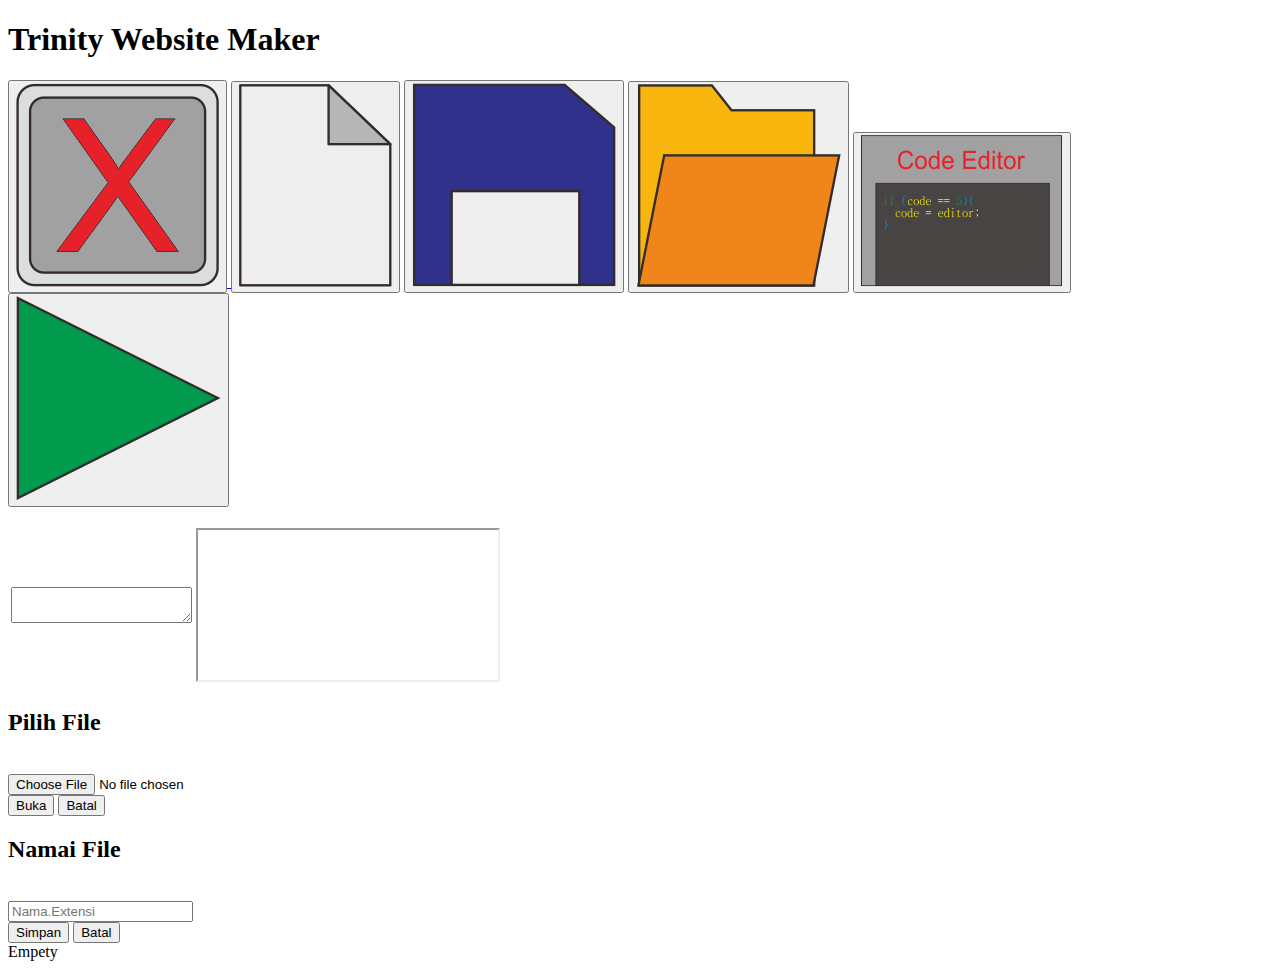
==== Trinity Web Maker/index.html @ 33dc2b46 "Create index.html" ====
<!DOCTYPE html>
<html lang="en">
<head>
    <meta charset="UTF-8">
    <meta name="viewport" content="width=device-width, initial-scale=1.0">
    <title>Web Maker</title>
    <link rel="stylesheet" href="style.css">
    <link rel="icon" href="favicon.png">
</head>
<body>
    <header>
        <h1>Trinity <span>Website</span> Maker</h1>
    </header>
    <nav>
        <a href="../index.html">
            <button title="Keluar">
                <img src="../assets/global img/close.png">
            </button>
        </a>
        <button onclick="baru()" title="Baru">
            <img src="../assets/global img/baru.png">
        </button>
		<button onclick="mulai_simpan()" title="Simpan">
            <img src="../assets/global img/save.png">
        </button>
		<button onclick="buka()" title="Buka">
            <img src="../assets/global img/open.png">
        </button>
		<a href="../Trinity Code/index.html">
            <button title="Trinity Code Editor">
                <img src="../assets/global img/TCE.png">
            </button>
        </a>
        <button onclick="run()" class="mulai" title="Mulai">
            <img src="../assets/global img/play.png">
        </button>
    </nav>

    <div class="content">
        <table>
            <tr>
                <td class="CE">
                    <textarea id="code" class="code"></textarea>
                </td><br class="b">
                <td class="WT">
                        <iframe class="website" id="website">
                    
                        </iframe>
                </td>
            </tr>
        </table>

    </div>
        

    <!-- Menu popup -->
    <div id="pilih">
		<h2>Pilih File</h2><br>
		<input type="file" id="sumberfile"><br>
		<button onclick="readFile()">Buka</button>
		<button onclick="batal()">Batal</button>
	</div>
	
	<div id="pilih-simpan">
		<h2>Namai File</h2><br>
		<input type="Text" id="nama" placeholder="Nama.Extensi"><br>
		<button onclick="simpan()">Simpan</button>
		<button onclick="batal_simpan()">Batal</button>
	</div>

    <footer id="foot">Empety</footer>
    <script src="scripts/main.js"></script>
    <script src="scripts/auto.js"></script>
    <script src="scripts/play.js"></script>
</body>
</html>
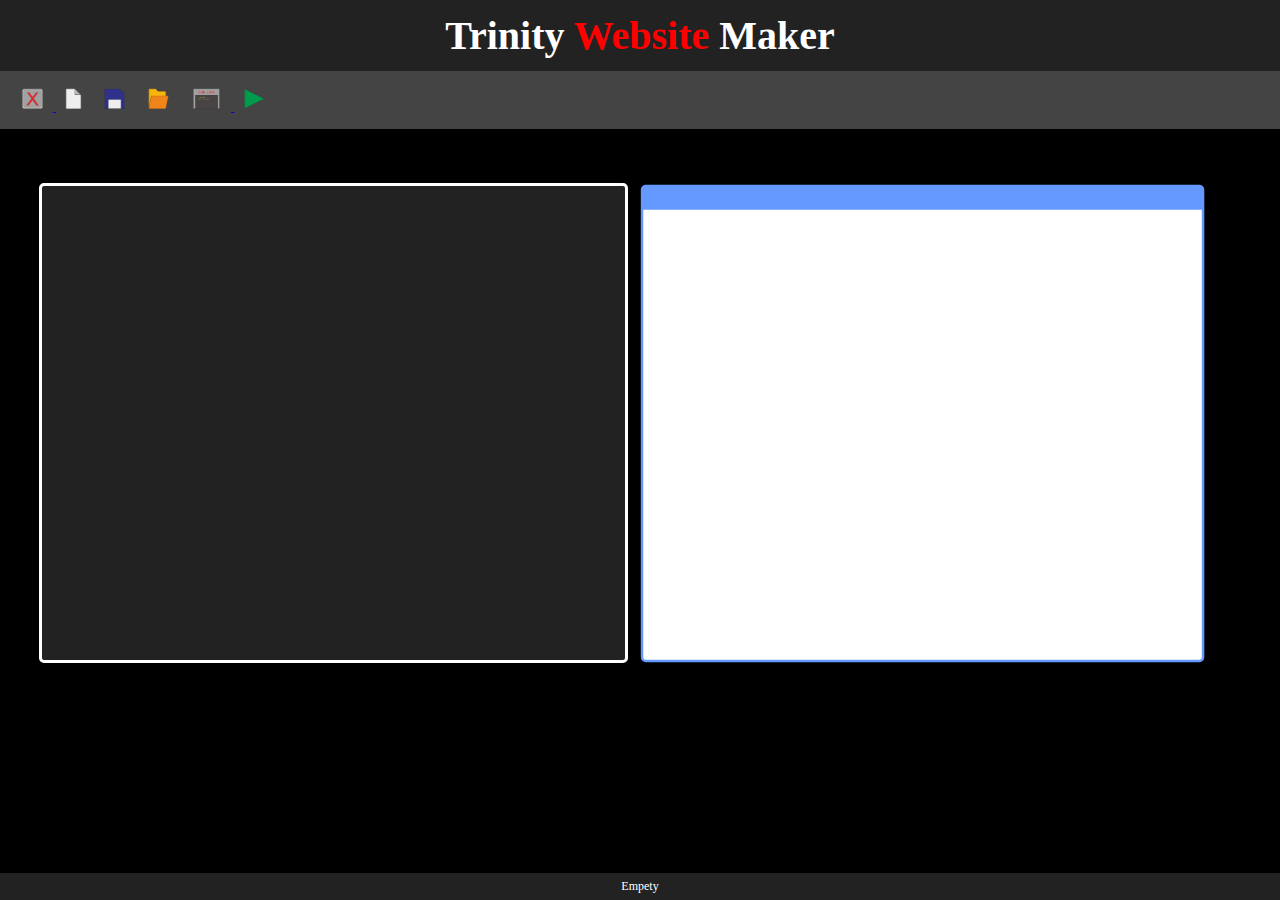
==== commit 5baa50ca: "Add files via upload" ====
--- a/Trinity Web Maker/index.html
+++ b/Trinity Web Maker/index.html
@@ -1,76 +1,76 @@
-<!DOCTYPE html>
-<html lang="en">
-<head>
-    <meta charset="UTF-8">
-    <meta name="viewport" content="width=device-width, initial-scale=1.0">
-    <title>Web Maker</title>
-    <link rel="stylesheet" href="style.css">
-    <link rel="icon" href="favicon.png">
-</head>
-<body>
-    <header>
-        <h1>Trinity <span>Website</span> Maker</h1>
-    </header>
-    <nav>
-        <a href="../index.html">
-            <button title="Keluar">
-                <img src="../assets/global img/close.png">
-            </button>
-        </a>
-        <button onclick="baru()" title="Baru">
-            <img src="../assets/global img/baru.png">
-        </button>
-		<button onclick="mulai_simpan()" title="Simpan">
-            <img src="../assets/global img/save.png">
-        </button>
-		<button onclick="buka()" title="Buka">
-            <img src="../assets/global img/open.png">
-        </button>
-		<a href="../Trinity Code/index.html">
-            <button title="Trinity Code Editor">
-                <img src="../assets/global img/TCE.png">
-            </button>
-        </a>
-        <button onclick="run()" class="mulai" title="Mulai">
-            <img src="../assets/global img/play.png">
-        </button>
-    </nav>
-
-    <div class="content">
-        <table>
-            <tr>
-                <td class="CE">
-                    <textarea id="code" class="code"></textarea>
-                </td><br class="b">
-                <td class="WT">
-                        <iframe class="website" id="website">
-                    
-                        </iframe>
-                </td>
-            </tr>
-        </table>
-
-    </div>
-        
-
-    <!-- Menu popup -->
-    <div id="pilih">
-		<h2>Pilih File</h2><br>
-		<input type="file" id="sumberfile"><br>
-		<button onclick="readFile()">Buka</button>
-		<button onclick="batal()">Batal</button>
-	</div>
-	
-	<div id="pilih-simpan">
-		<h2>Namai File</h2><br>
-		<input type="Text" id="nama" placeholder="Nama.Extensi"><br>
-		<button onclick="simpan()">Simpan</button>
-		<button onclick="batal_simpan()">Batal</button>
-	</div>
-
-    <footer id="foot">Empety</footer>
-    <script src="scripts/main.js"></script>
-    <script src="scripts/auto.js"></script>
-    <script src="scripts/play.js"></script>
-</body>
-</html>
+<!DOCTYPE html>
+<html lang="en">
+<head>
+    <meta charset="UTF-8">
+    <meta name="viewport" content="width=device-width, initial-scale=1.0">
+    <title>Web Maker</title>
+    <link rel="stylesheet" href="style.css">
+    <link rel="icon" href="favicon.png">
+</head>
+<body>
+    <header>
+        <h1>Trinity <span>Website</span> Maker</h1>
+    </header>
+    <nav>
+        <a href="../index.html">
+            <button title="Keluar">
+                <img src="../assets/global img/close.png">
+            </button>
+        </a>
+        <button onclick="baru()" title="Baru">
+            <img src="../assets/global img/baru.png">
+        </button>
+		<button onclick="mulai_simpan()" title="Simpan">
+            <img src="../assets/global img/save.png">
+        </button>
+		<button onclick="buka()" title="Buka">
+            <img src="../assets/global img/open.png">
+        </button>
+		<a href="../Trinity Code/index.html">
+            <button title="Trinity Code Editor">
+                <img src="../assets/global img/TCE.png">
+            </button>
+        </a>
+        <button onclick="run()" class="mulai" title="Mulai">
+            <img src="../assets/global img/play.png">
+        </button>
+    </nav>
+
+    <div class="content">
+        <table>
+            <tr>
+                <td class="CE">
+                    <textarea id="code" class="code"></textarea>
+                </td><br class="b">
+                <td class="WT">
+                        <iframe class="website" id="website">
+                    
+                        </iframe>
+                </td>
+            </tr>
+        </table>
+
+    </div>
+        
+
+    <!-- Menu popup -->
+    <div id="pilih">
+		<h2>Pilih File</h2><br>
+		<input type="file" id="sumberfile"><br>
+		<button onclick="readFile()">Buka</button>
+		<button onclick="batal()">Batal</button>
+	</div>
+	
+	<div id="pilih-simpan">
+		<h2>Namai File</h2><br>
+		<input type="Text" id="nama" placeholder="Nama.Extensi"><br>
+		<button onclick="simpan()">Simpan</button>
+		<button onclick="batal_simpan()">Batal</button>
+	</div>
+
+    <footer id="foot">Empety</footer>
+    <script src="scripts/main.js"></script>
+    <script src="scripts/auto.js"></script>
+    <script src="scripts/play.js"></script>
+</body>
+</html>--- a/Trinity Web Maker/style.css
+++ b/Trinity Web Maker/style.css
@@ -0,0 +1,190 @@
+*,html {
+    margin: 0;
+    padding: 0;    
+}
+
+header,footer {
+    background-color: #222;
+    color: #fff;
+    padding: 12px;
+    text-align: center;
+}
+
+body {
+    background: #000;
+}
+
+header h1 {
+    font-size: 50px;
+}
+
+header h1 span{
+    color: red;
+}
+
+#pilih ,#pilih-simpan{
+    background: #fff;
+    border: 3px solid black;
+    border-radius: 12px;
+    position: absolute;
+    padding: 25px;
+    transform: translate(-50%,-50%);
+    left: 50%;
+    top: -50%;
+    text-align: center;
+    transition: 1s;
+  }
+  
+  #pilih h2,#pilih-simpan h2{
+    font-size: 35px;
+  }
+  
+  #pilih button, #pilih-simpan button {
+    padding:10px;
+    margin: 12px 0;
+    border: none;
+    border-radius: 6px;
+    color: white;
+    width: 100%;
+    background: #4da;
+    font-size: 30px;
+    transition: 0.3s;
+  }
+  
+  input[type=file]{
+    width: 100%;
+  }
+  
+  #pilih-simpan input{
+    width: 100%;
+    border:none;
+    padding: 6px;
+    border-bottom: solid 2px black;
+    outline: none;
+  }
+
+  nav {
+    background: #444;
+    padding: 12px;
+    display: block;
+  }
+  
+  nav button{
+    padding:3px;
+    margin: 0 5px;
+    border: none;
+    background: none;
+    transition: 0.3s;
+  }
+  
+  nav button:hover {
+    background: #555;
+  }
+
+  footer {
+    padding: 6px;
+    position: fixed;
+    bottom: 0%;
+    left:  0;
+    right: 0;
+  }
+
+  .jalankan {
+    right: 0;
+  }
+
+  table {
+    width: 100%;
+    height: 100%;
+    padding: 25px;
+  }
+
+  th {
+    color: #fff;
+  }
+
+  td {
+    width: 50%;
+    padding: 12px;
+  }
+
+  .code {
+    height: 50vh;
+    width: 95%;
+    resize: none;
+    outline: none;
+    border: solid 3px white;
+    border-radius: 5px;
+    padding: 12px 12px;
+    background: #222;
+    display: inline-block;
+    color: #fff;
+  }
+
+  .website {
+    background: #fff;
+    padding: 0px;
+    height: 100vh;
+    width: 190%;
+    border-radius: 10px;
+    transform: scale(0.5);
+    margin: -50% -50%;
+    border: solid 5px #69f;
+    border-top: solid 50px #69f;
+  }
+
+  .container {
+    width: 30%;
+    background: #4da;
+  }
+
+  nav button img{
+    height: 25px;
+  }
+  .content {
+    display: inline-table;
+    width: 100%;
+  }
+  /* Responsive */
+
+  /* Laptop */
+  @media (max-width: 1366px){
+    html{
+      font-size: 75%;
+    }
+    header h1{
+      font-size: 40px;
+    }
+    nav button {
+      transform: scale(80%);
+    }
+  }
+  /* Tablet */
+  @media (max-width: 768px){
+    html{
+      font-size: 50%;
+    }
+    header h1{
+      font-size: 35px;
+    }
+    nav button {
+      transform: scale(75%);
+    }
+    .WT {
+      display: grid;
+      position: relative;
+      bottom: -100%;
+    }
+  }
+  /* Mobile */
+  @media (max-width: 450px){
+    html{
+      font-size: 25%;
+    }
+    header h1{
+      font-size: 25px;
+    }
+    nav button {
+      transform: scale(60%);
+    }
+  }